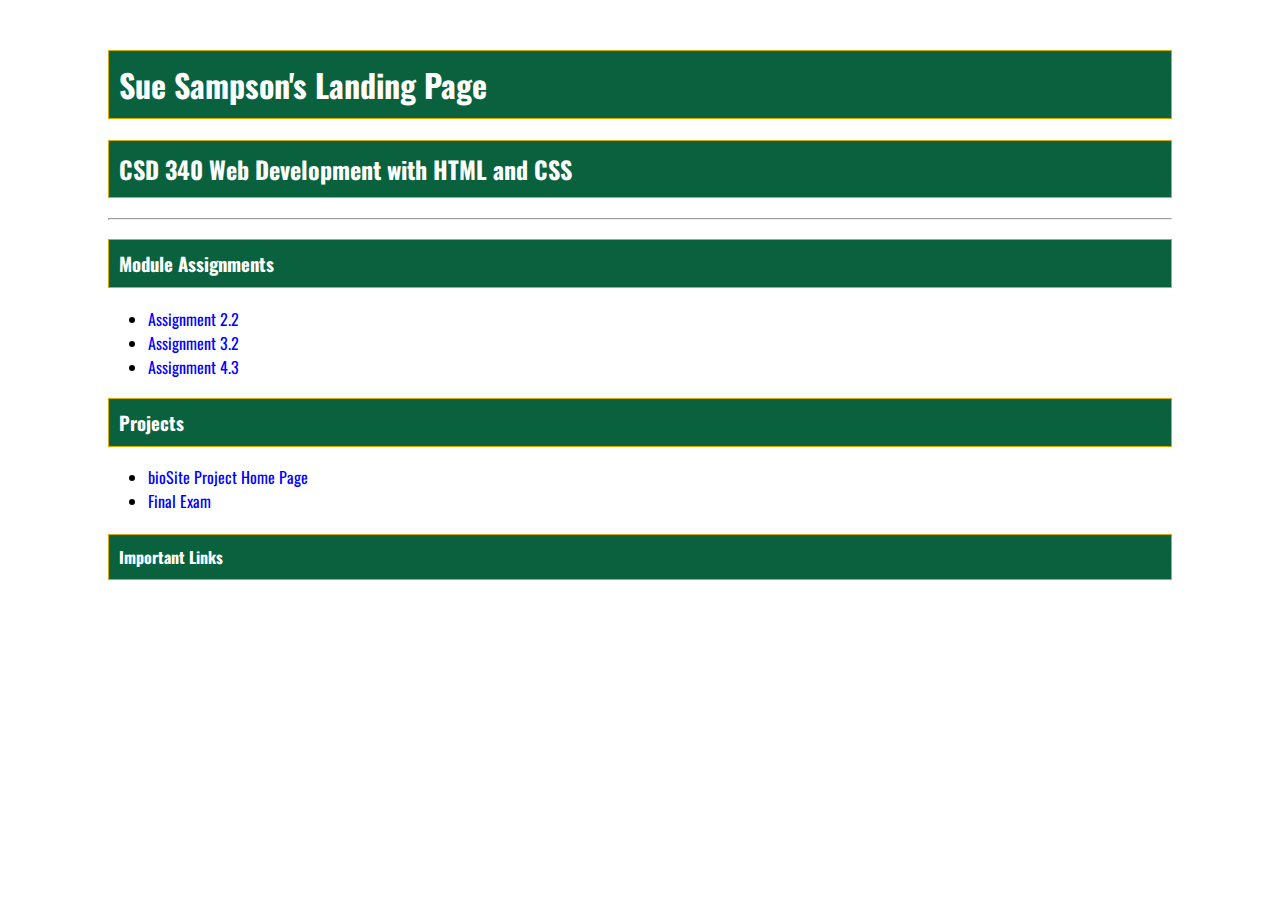
==== index.html @ 96253d7c "Add files via upload" ====
<!DOCTYPE html>
<html lang="en">
<head>
    <title>Sampson's Landing Page</title>

    <!-- link to an external stylesheet -->
    <link rel="stylesheet" type="text/css" href="site.css">
    <link href="https://fonts.googleapis.com/css2?family=Oswald:wght@300;500;700&family=Quattrocento:wght@400;700&display=swap" rel="stylesheet">

    <!-- meta tags -->
    <meta name="description" content="A basic introduction into HTML and CSS styling" />
    <meta name="keywords" content="CSS, HTML, Web Development, Bellevue University" />
    <meta name="robots" content="nofollow" />
    <meta http-equiv="author" content="Sue Sampson" />

</head>

<body>
    <div id="container">
        
        <h1>Sue Sampson's Landing Page</h1>

        <h2>CSD 340 Web Development with HTML and CSS</h2>
		<hr>
        <h3>Module Assignments</h3>
		<ul>
			<li><a href="A3_2.html">Assignment 2.2</a></li>
			<li><a href="A3_2.html">Assignment 3.2</a></li>
			<li><a href="A4_2.html">Assignment 4.3</a></li>
		</ul>
		<h3>Projects</h3>
		<ul>
			<li><a href="#">bioSite Project Home Page</a></li>
			<li><a href="#">Final Exam</a></li>
		</ul>
			
     <h4>Important Links</h4>
    </div>
</body>

</html>
---- site.css ----
body {
    font-family: 'Oswald', Verdana, Arial, sans-serif;
}

#container {
    margin-top: 50px;
    margin-left: 100px;
    margin-right: 100px;
}

h1, h2, h3, h4 {
   
    background-color: #09623d;
    color: #fff;
    border: 1px solid #D6A800;
    padding: 10px;
}

a{
    color: blue;
    text-decoration: none;
}

a:hover {
    background-color: #D6A800;
    color: #4F3674;
}

a:visited {
    color: #3c275a;
}
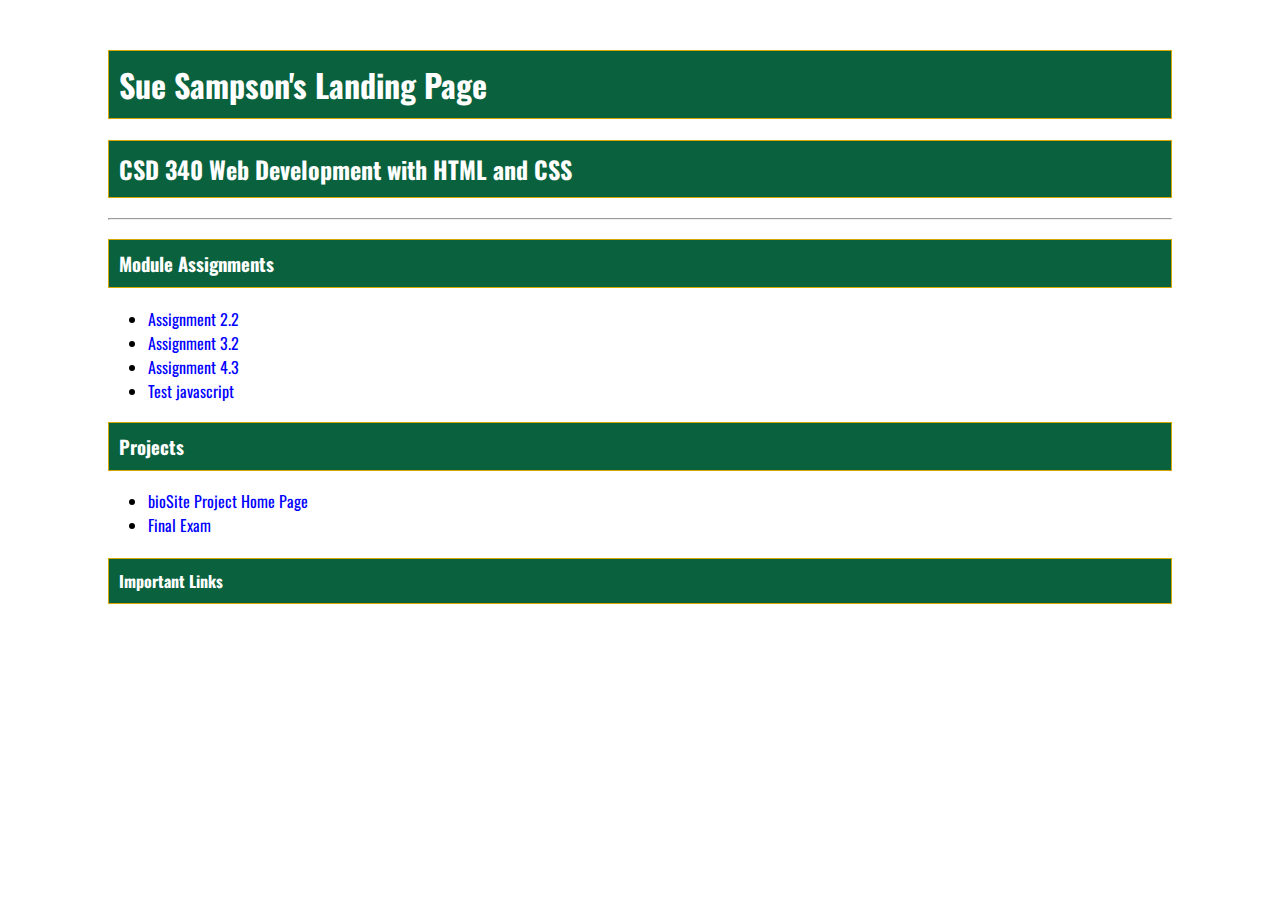
==== commit ab0a9b4a: "Update index.html" ====
--- a/index.html
+++ b/index.html
@@ -27,6 +27,7 @@
 			<li><a href="A3_2.html">Assignment 2.2</a></li>
 			<li><a href="A3_2.html">Assignment 3.2</a></li>
 			<li><a href="A4_2.html">Assignment 4.3</a></li>
+			<li><a href="Mod5.html">Test javascript</a></li>
 		</ul>
 		<h3>Projects</h3>
 		<ul>
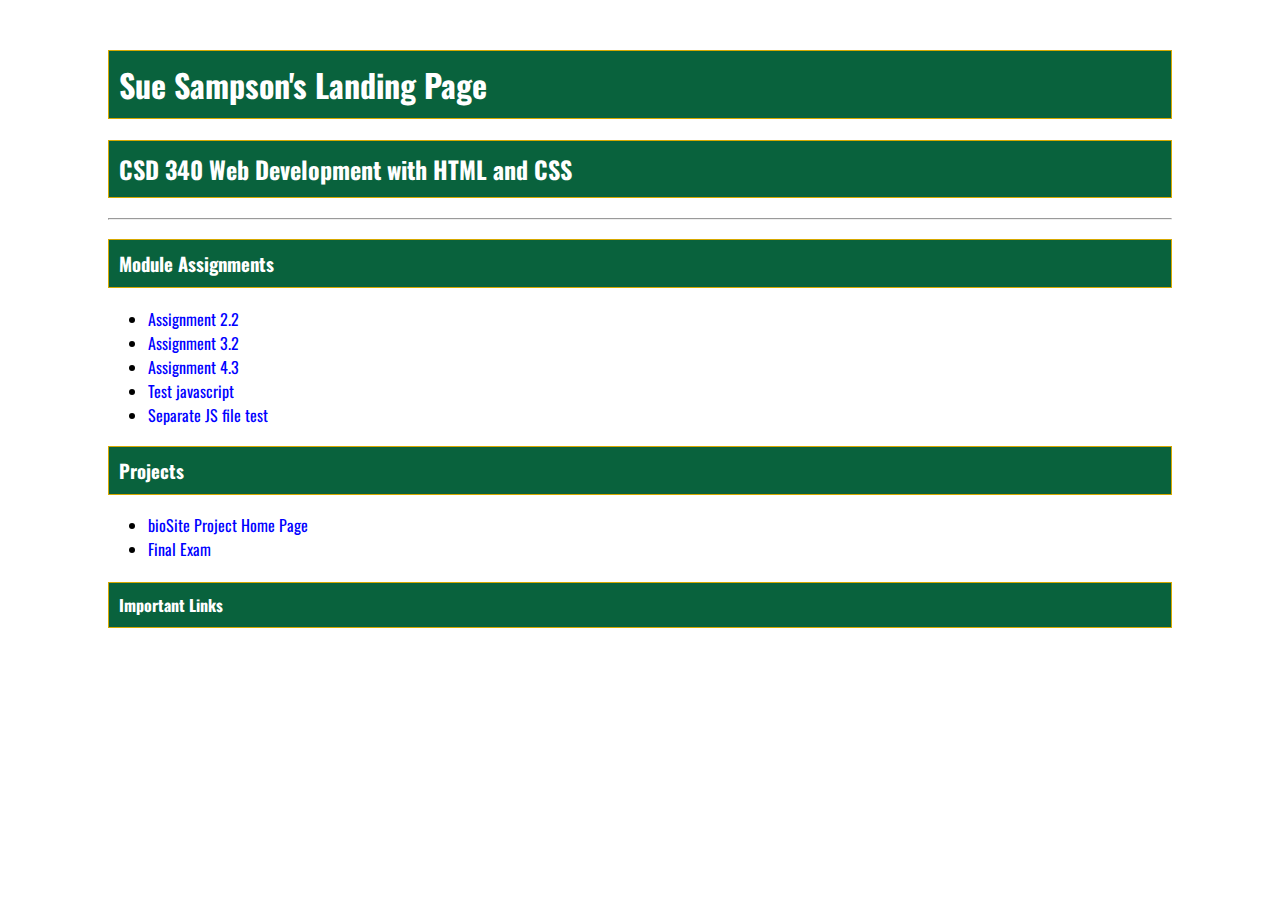
==== commit 3393d196: "Update index.html" ====
--- a/index.html
+++ b/index.html
@@ -28,6 +28,7 @@
 			<li><a href="A3_2.html">Assignment 3.2</a></li>
 			<li><a href="A4_2.html">Assignment 4.3</a></li>
 			<li><a href="Mod5.html">Test javascript</a></li>
+			<li><a href="delightly-mod4-assignment1.html">Separate JS file test</a></li>
 		</ul>
 		<h3>Projects</h3>
 		<ul>
